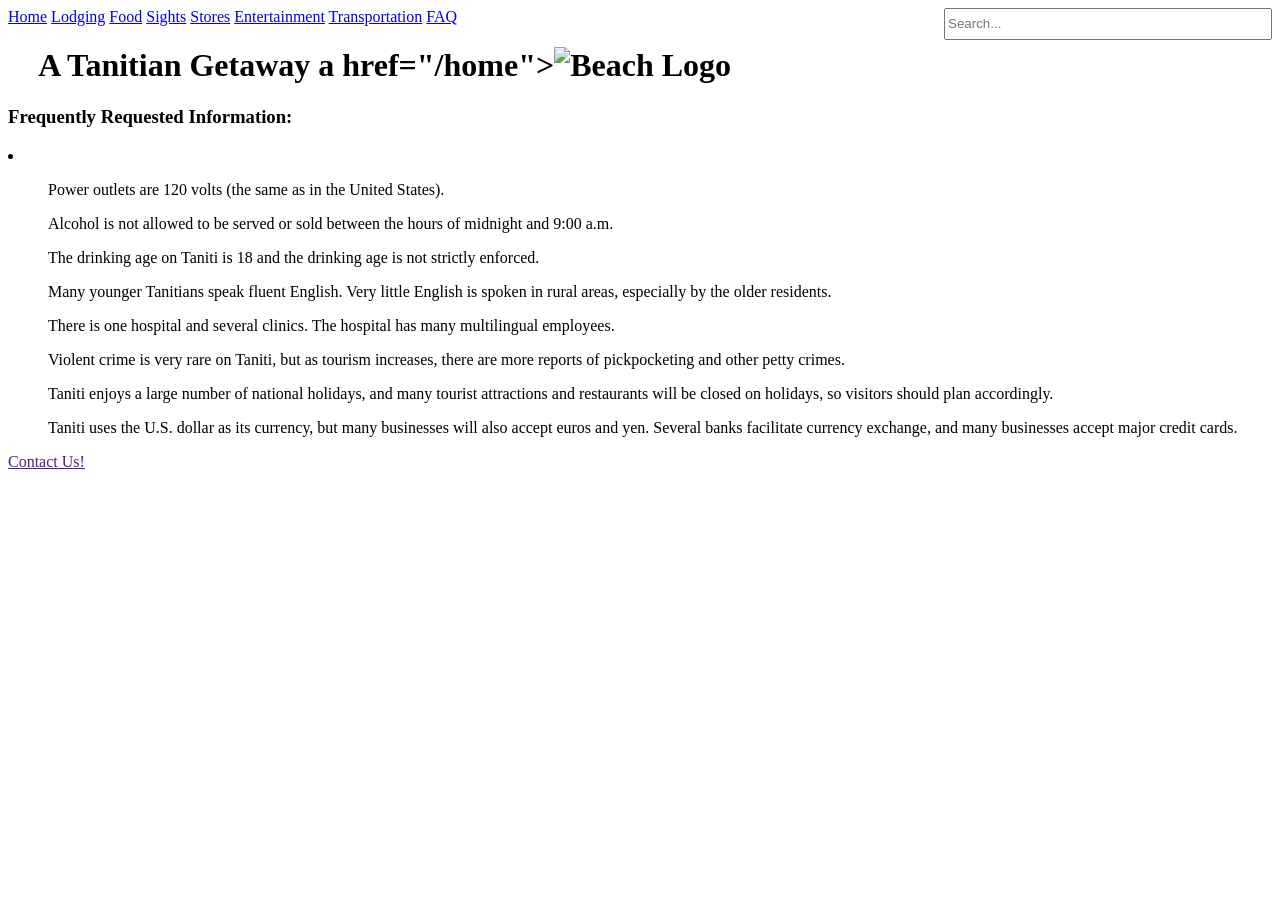
==== faq.html @ 276c7f6e "second commit" ====
<!doctype html>
<html lang="en">
<head>
  <meta charset="utf-8">
  <title>Tanitian Getaway</title>
  <base href="/">
  <meta name="viewport" content="width=device-width, initial-scale=1">
  <link rel="icon" type="image/x-icon" href="favicon.ico">
</head>
<nav class="nav">
        <div id="navBar">
            <a href="index.html">Home</a>
            <a href="/lodging">Lodging</a>
            <a href="/restaurant">Food</a>
            <a href="/sights">Sights</a>
            <a href="stores">Stores</a>
            <a href="/tourism">Entertainment</a>
            <a href="/transportation">Transportation</a>
            <a href="/faq">FAQ</a>
            <span style="float:right">
                <input type="text" id="searchBar" name="searchBar" placeholder="Search..." style="width: 25vw; height: 2vw;">
            </span>
        </div>
</nav>
<header>
    <h1>&emsp;A Tanitian Getaway
        a href="/home"><img id="beachLogo" src="assets/img/BeachLogo.png" alt="Beach Logo";></a>
    </h1>
</header>
<body>
    <h3>Frequently Requested Information:</h3>
    <div class="container">
    <li>
        <ul>Power outlets are 120 volts (the same as in the United States). </ul>
        <ul>Alcohol is not allowed to be served or sold between the hours of midnight and 9:00 a.m.</ul>
        <ul>The drinking age on Taniti is 18 and the drinking age is not strictly enforced.</ul>
        <ul>Many younger Tanitians speak fluent English. Very little English is spoken in rural areas, especially by the older residents.</ul>
        <ul>There is one hospital and several clinics. The hospital has many multilingual employees.</ul>
        <ul>Violent crime is very rare on Taniti, but as tourism increases, there are more reports of pickpocketing and other petty crimes. </ul>
        <ul>Taniti enjoys a large number of national holidays, and many tourist attractions and restaurants will be closed on holidays, so visitors should plan accordingly.</ul>
        <ul>Taniti uses the U.S. dollar as its currency, but many businesses will also accept euros and yen. Several banks facilitate currency exchange, and many businesses accept major credit cards.</ul>
    </li>
    </div>
</body>
<footer>
    <a href=""><div>Contact Us!</div></a>
</footer>
</html>
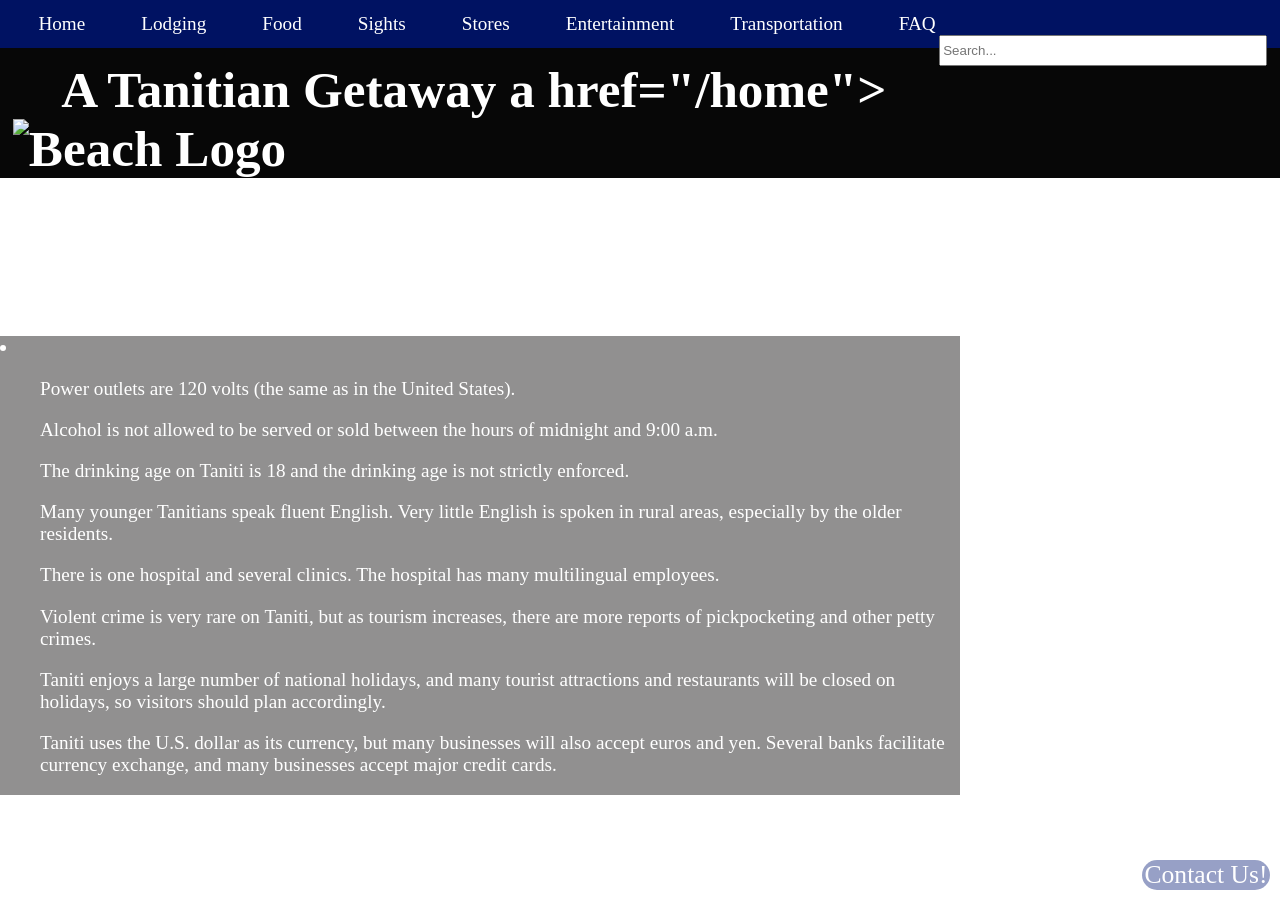
==== commit 6c4c76bf: "third commit" ====
--- a/faq.html
+++ b/faq.html
@@ -5,7 +5,7 @@
   <title>Tanitian Getaway</title>
   <base href="/">
   <meta name="viewport" content="width=device-width, initial-scale=1">
-  <link rel="icon" type="image/x-icon" href="favicon.ico">
+  <link rel="stylesheet" href="styles.css">
 </head>
 <nav class="nav">
         <div id="navBar">
--- a/styles.css
+++ b/styles.css
@@ -0,0 +1,121 @@
+/* You can add global styles to this file, and also import other style files */
+html{
+    background-image: "assets/img/BeachBackground.jpg";
+}
+header{
+    background-color: #BDBDBD;
+    color: black;
+    }
+header a img{
+    float: right;
+    height: 4vw;
+    }
+h1 {
+    color: white;
+    background-color: rgb(7, 7, 7);
+    font-size: 4vw;
+    padding-left: 1vw;
+    padding-top: 1vw;
+    margin: 0vw;
+    }
+.container{
+    display: grid;
+    position: absolute;
+    overflow: hidden;
+   
+    @media (max-width: 3000px) {grid-template-columns: 50vw 50vw;}
+    @media (max-width: 1080px) {grid-template-columns: 100vw;}
+    
+}
+.container a{
+    padding: 4vw;
+    @media (max-width: 3000px){height: 6.46vw}
+    @media (max-width: 1080px){height: 12vw}
+    z-index: 2;
+    text-decoration: none;
+    text-align: center;
+    color: rgba(0, 0, 0, 0);
+    background-color: rgba(116, 128, 179, 0);
+    transition: background-color .75s, color .75s;
+}
+.container a:hover{
+    color: rgba(0, 0, 0, 1);
+    background-color: rgba(116, 128, 179, 0.85);
+    }
+ .container img{
+    z-index: 0;
+    @media (max-width: 3000px){width: 50vw}
+    @media (max-width: 1080px){width: 100vw}
+    @media (max-width: 3000px){height: 14.46vw}
+    @media (max-width: 1080px){height: 20vw}
+ }
+ .info div, li{
+    color: white;
+    background-color: rgba(71, 70, 70, 0.596);
+    width: 75vw;
+ }
+ li{
+    font-size: 1.5vw;
+ }
+ h3, h4{
+    text-decoration: underline;
+    color: white;
+    font-size: 50px;
+ }
+ footer div{
+    width: 10vw;
+    position: fixed;
+    z-index: 6;
+    text-align: center;
+    right: 10px;
+    bottom: 10px;
+    color:white;
+    background-color:  rgba(116, 128, 179, .75);
+    border-radius: 20px;
+ }
+#navBar{
+                background-color: rgba(0, 18, 98, 1);
+                @media (max-width: 9000px){font-size: 1.5vw;}
+                @media (max-width: 1080px){font-size: 1vw;}
+                padding: 1vw;
+                transition: top .75s;
+            }
+            #navBar a{
+                color: white;
+                text-decoration: none;
+                
+                padding: 2vw;
+            }
+            #navBar a:hover {
+                    color: #6699CC;
+                }
+            a:hover{
+                        color: #6699CC
+            }
+            section input{
+                height: 1vw;
+                position:absolute;
+                right:0vw;
+                width:80vw;
+                font-size: 1.5vw;
+            }
+            body{
+                font-size: 2vw;
+                margin: 0;
+                z-index: 4;
+                padding: 0;
+                background-image: url("assets/img/BeachBackground.jpg");
+                background-size: 120vw;
+                a{
+                    color:#6699CC;
+                }
+                p{
+                    padding:2vw
+                }
+            }
+            body a:visited, li a:visited{
+                color:#003B6D;
+            }
+            div a{
+                color: black
+            }
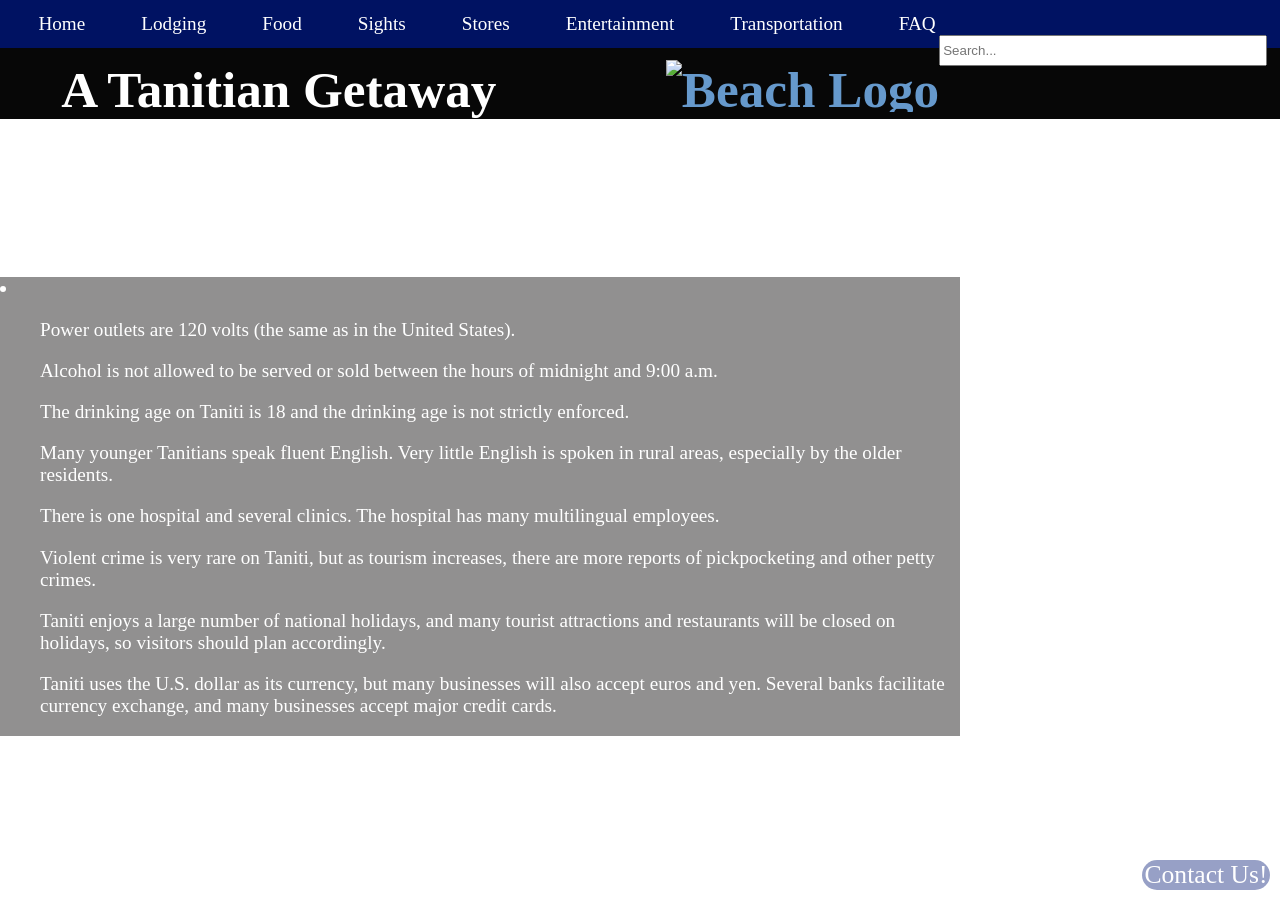
==== commit 6a4b0a9f: "fifth commit" ====
--- a/faq.html
+++ b/faq.html
@@ -3,7 +3,6 @@
 <head>
   <meta charset="utf-8">
   <title>Tanitian Getaway</title>
-  <base href="/">
   <meta name="viewport" content="width=device-width, initial-scale=1">
   <link rel="stylesheet" href="styles.css">
 </head>
@@ -24,7 +23,7 @@
 </nav>
 <header>
     <h1>&emsp;A Tanitian Getaway
-        a href="/home"><img id="beachLogo" src="assets/img/BeachLogo.png" alt="Beach Logo";></a>
+        <a href="index.html"><img id="beachLogo" src="assets/img/BeachLogo.png" alt="Beach Logo";></a>
     </h1>
 </header>
 <body>
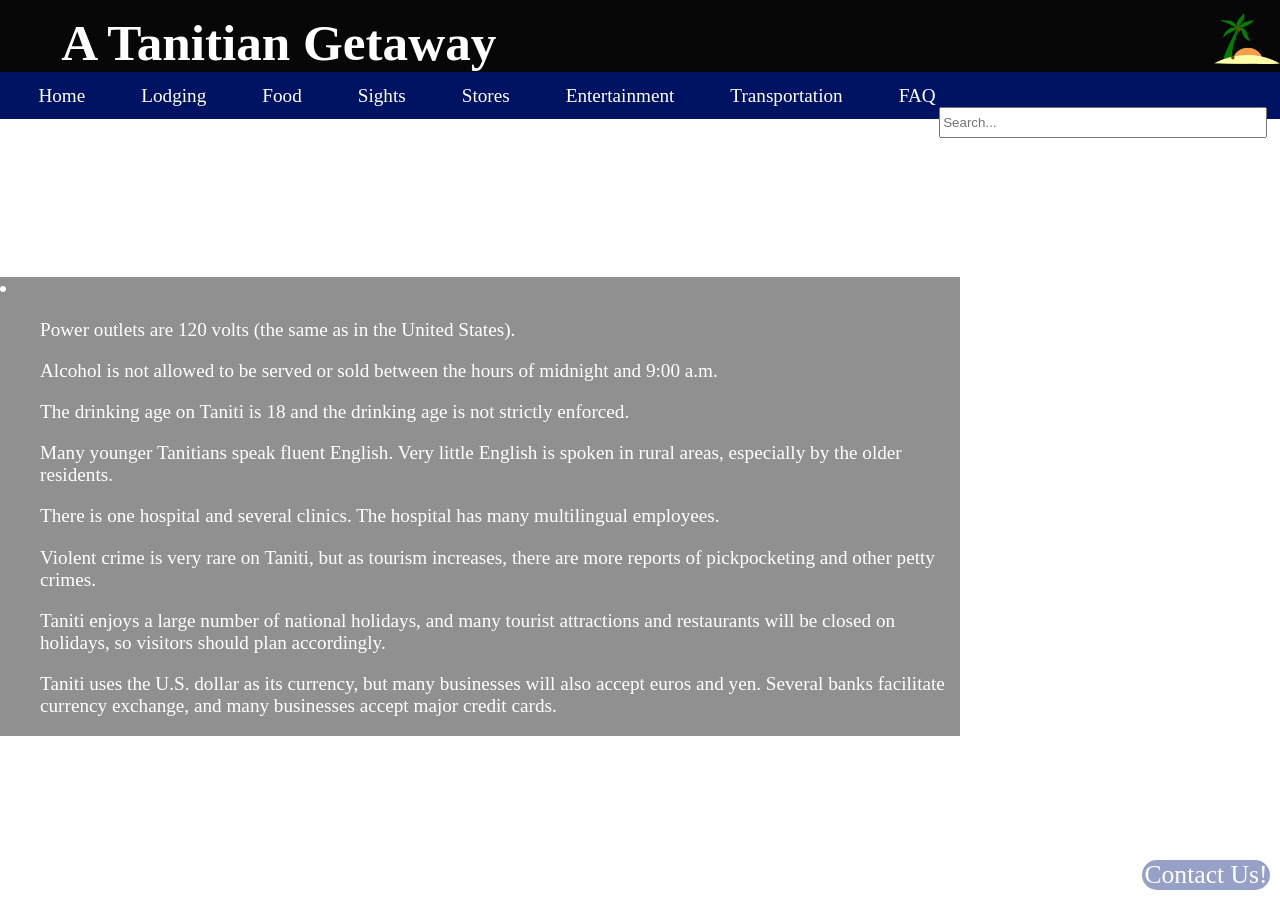
==== commit 3c20d9c0: "fix page links" ====
--- a/faq.html
+++ b/faq.html
@@ -6,13 +6,18 @@
   <meta name="viewport" content="width=device-width, initial-scale=1">
   <link rel="stylesheet" href="styles.css">
 </head>
+<header>
+    <h1>&emsp;A Tanitian Getaway
+        <a href="index.html"><img id="beachLogo" src="BeachLogo.png" alt="Beach Logo";></a>
+    </h1>
+</header>
 <nav class="nav">
         <div id="navBar">
             <a href="index.html">Home</a>
             <a href="/lodging">Lodging</a>
             <a href="/restaurant">Food</a>
             <a href="/sights">Sights</a>
-            <a href="stores">Stores</a>
+            <a href="/stores">Stores</a>
             <a href="/tourism">Entertainment</a>
             <a href="/transportation">Transportation</a>
             <a href="/faq">FAQ</a>
@@ -21,11 +26,6 @@
             </span>
         </div>
 </nav>
-<header>
-    <h1>&emsp;A Tanitian Getaway
-        <a href="index.html"><img id="beachLogo" src="assets/img/BeachLogo.png" alt="Beach Logo";></a>
-    </h1>
-</header>
 <body>
     <h3>Frequently Requested Information:</h3>
     <div class="container">
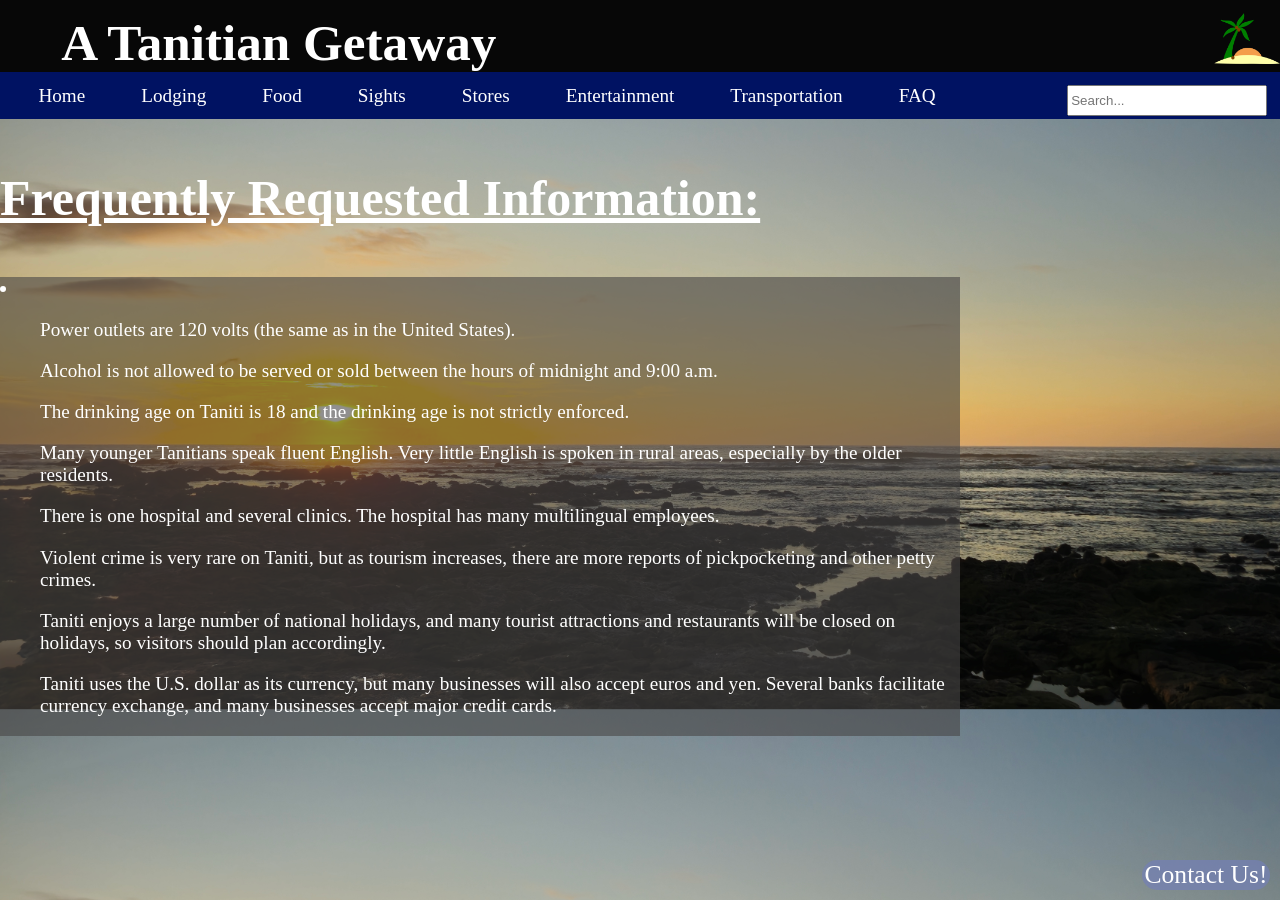
==== commit 247eda7e: "more finishing touches" ====
--- a/faq.html
+++ b/faq.html
@@ -14,15 +14,15 @@
 <nav class="nav">
         <div id="navBar">
             <a href="index.html">Home</a>
-            <a href="/lodging">Lodging</a>
-            <a href="/restaurant">Food</a>
-            <a href="/sights">Sights</a>
-            <a href="/stores">Stores</a>
-            <a href="/tourism">Entertainment</a>
-            <a href="/transportation">Transportation</a>
-            <a href="/faq">FAQ</a>
+            <a href="lodging.html">Lodging</a>
+            <a href="restaurant.html">Food</a>
+            <a href="sights.html">Sights</a>
+            <a href="stores.html">Stores</a>
+            <a href="tourism.html">Entertainment</a>
+            <a href="transportation.html">Transportation</a>
+            <a href="faq.html">FAQ</a>
             <span style="float:right">
-                <input type="text" id="searchBar" name="searchBar" placeholder="Search..." style="width: 25vw; height: 2vw;">
+                <input type="text" id="searchBar" name="searchBar" placeholder="Search..." style="width: 15vw; height: 2vw;">
             </span>
         </div>
 </nav>
--- a/styles.css
+++ b/styles.css
@@ -104,7 +104,7 @@
                 margin: 0;
                 z-index: 4;
                 padding: 0;
-                background-image: url("assets/img/BeachBackground.jpg");
+                background-image: url("BeachBackground.jpg");
                 background-size: 120vw;
                 a{
                     color:#6699CC;
